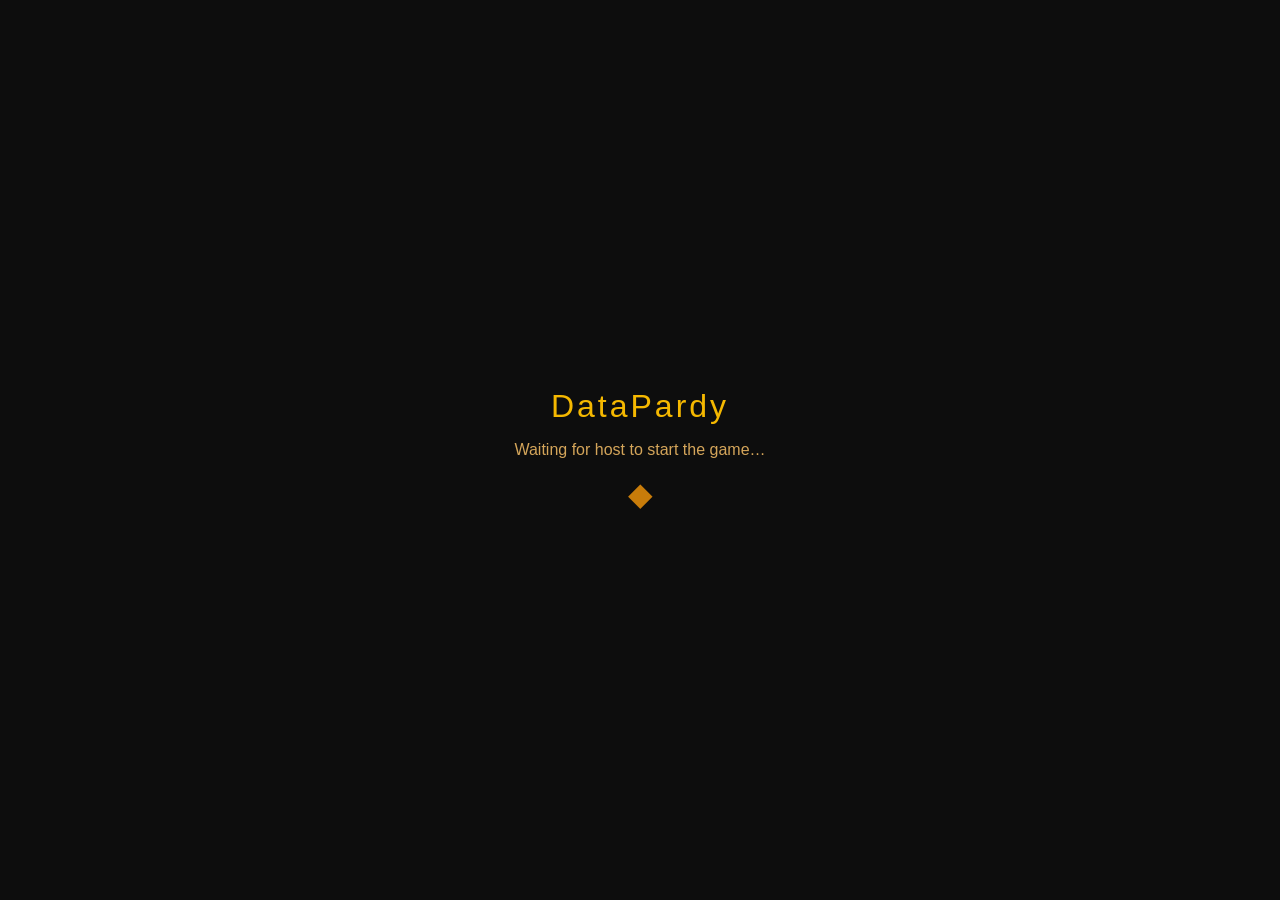
==== audience.html @ d6f22aa3 "Auudience split" ====
<!DOCTYPE html>
<html lang="en">
<head>
  <meta charset="UTF-8">
  <meta name="viewport" content="width=device-width, initial-scale=1.0">
  <title>DataPardy — Audience</title>
  <link rel="stylesheet" href="css/style.css">
  <style>
    body { margin: 0; overflow: hidden; }
    body::before { display: none; } /* hide cheetah spots on audience bg */
  </style>
</head>
<body>
  <div class="audience-root">

    <!-- Waiting for host -->
    <div class="audience-scene active" id="scene-waiting">
      <div class="audience-waiting">
        <div style="font-family:var(--font-main);font-size:2rem;color:var(--gold);letter-spacing:3px">
          DataPardy
        </div>
        <div>Waiting for host to start the game&hellip;</div>
        <div class="dot-pulse">◆</div>
      </div>
    </div>

    <!-- Board -->
    <div class="audience-scene" id="scene-board">
      <div class="audience-board-wrap">
        <div class="audience-board" id="audienceBoard"></div>
      </div>
      <div class="audience-score-strip" id="audienceScoreStrip"></div>
    </div>

    <!-- Daily Double -->
    <div class="audience-scene" id="scene-daily-double">
      <div class="audience-dd-scene">
        <div class="audience-dd-text">Daily Double!</div>
        <div class="audience-dd-sub" id="ddMeta"></div>
      </div>
    </div>

    <!-- Question -->
    <div class="audience-scene" id="scene-question">
      <div class="audience-question-scene">
        <div class="audience-meta" id="qMeta"></div>
        <img id="qImage" class="audience-image hidden" alt="">
        <div class="audience-question-text" id="qText"></div>
      </div>
      <div class="audience-score-strip" id="audienceScoreStripQ"></div>
    </div>

    <!-- Answer -->
    <div class="audience-scene" id="scene-answer">
      <div class="audience-question-scene">
        <div class="audience-meta" id="aMeta"></div>
        <img id="aImage" class="audience-image hidden" alt="">
        <div class="audience-question-text" id="aText"></div>
        <div class="audience-answer-box" id="aAnswer"></div>
      </div>
      <div class="audience-score-strip" id="audienceScoreStripA"></div>
    </div>

    <!-- Final Jeopardy: wager stage -->
    <div class="audience-scene" id="scene-final-wager">
      <div class="audience-final-wager-scene">
        <div class="audience-fj-label">Final Jeopardy</div>
        <div class="audience-fj-category" id="fjWagerCategory"></div>
        <div style="margin-top:24px;color:var(--tan);font-size:0.9rem">Make your wagers now</div>
      </div>
    </div>

    <!-- Final Jeopardy: question -->
    <div class="audience-scene" id="scene-final-question">
      <div class="audience-question-scene">
        <div class="audience-fj-label">Final Jeopardy</div>
        <div class="audience-fj-category" id="fjQCategory" style="font-size:1.4rem;margin-bottom:28px"></div>
        <img id="fjQImage" class="audience-image hidden" alt="">
        <div class="audience-question-text" id="fjQText"></div>
      </div>
    </div>

    <!-- Final Jeopardy: answer + scores -->
    <div class="audience-scene" id="scene-final-answer">
      <div class="audience-question-scene" style="padding-bottom:16px">
        <div class="audience-fj-label">Final Jeopardy</div>
        <div class="audience-fj-category" id="fjACategory" style="font-size:1.2rem;margin-bottom:16px"></div>
        <img id="fjAImage" class="audience-image hidden" alt="">
        <div class="audience-question-text" id="fjAText" style="font-size:clamp(1rem,2.5vw,1.8rem)"></div>
        <div class="audience-answer-box" id="fjAAnswer" style="margin-bottom:0"></div>
        <div class="audience-final-scores" id="fjScores"></div>
      </div>
    </div>

  </div>

  <script src="js/audience.js"></script>
</body>
</html>
---- css/style.css ----
/* ===== RESET & BASE ===== */
*, *::before, *::after {
  box-sizing: border-box;
  margin: 0;
  padding: 0;
}

:root {
  --black: #0d0d0d;
  --charcoal: #1a1a1a;
  --dark-brown: #1c1208;
  --amber: #C87C0A;
  --amber-light: #E8960E;
  --gold: #F5B800;
  --gold-bright: #FFD700;
  --tan: #D4A55A;
  --cream: #F5E6C0;
  --spot-color: rgba(20, 12, 0, 0.55);
  --tile-bg: #1E1200;
  --tile-hover: #2c1c00;
  --tile-border: #4a3000;
  --gray-answered: #1a1a1a;
  --red: #CC3300;
  --green: #4a8c2a;
  --white: #FFFFFF;
  --shadow: 0 4px 20px rgba(0,0,0,0.7);
  --font-main: 'Arial Black', 'Impact', Arial, sans-serif;
  --font-body: Arial, Helvetica, sans-serif;
}

html, body {
  height: 100%;
  font-family: var(--font-body);
  background: var(--black);
  color: var(--cream);
}

/* Cheetah spot background pattern */
body::before {
  content: '';
  position: fixed;
  inset: 0;
  background-image:
    radial-gradient(ellipse 18px 12px at 8% 6%, var(--spot-color) 80%, transparent 100%),
    radial-gradient(ellipse 10px 16px at 18% 14%, var(--spot-color) 80%, transparent 100%),
    radial-gradient(ellipse 14px 10px at 31% 4%, var(--spot-color) 80%, transparent 100%),
    radial-gradient(ellipse 16px 12px at 45% 10%, var(--spot-color) 80%, transparent 100%),
    radial-gradient(ellipse 10px 14px at 57% 3%, var(--spot-color) 80%, transparent 100%),
    radial-gradient(ellipse 18px 10px at 70% 8%, var(--spot-color) 80%, transparent 100%),
    radial-gradient(ellipse 12px 16px at 83% 5%, var(--spot-color) 80%, transparent 100%),
    radial-gradient(ellipse 14px 10px at 93% 13%, var(--spot-color) 80%, transparent 100%),
    radial-gradient(ellipse 10px 14px at 3% 22%, var(--spot-color) 80%, transparent 100%),
    radial-gradient(ellipse 16px 10px at 14% 28%, var(--spot-color) 80%, transparent 100%),
    radial-gradient(ellipse 12px 14px at 26% 20%, var(--spot-color) 80%, transparent 100%),
    radial-gradient(ellipse 10px 12px at 38% 26%, var(--spot-color) 80%, transparent 100%),
    radial-gradient(ellipse 16px 10px at 50% 18%, var(--spot-color) 80%, transparent 100%),
    radial-gradient(ellipse 12px 14px at 63% 24%, var(--spot-color) 80%, transparent 100%),
    radial-gradient(ellipse 14px 10px at 76% 20%, var(--spot-color) 80%, transparent 100%),
    radial-gradient(ellipse 10px 14px at 88% 28%, var(--spot-color) 80%, transparent 100%),
    radial-gradient(ellipse 16px 12px at 5% 38%, var(--spot-color) 80%, transparent 100%),
    radial-gradient(ellipse 10px 16px at 20% 42%, var(--spot-color) 80%, transparent 100%),
    radial-gradient(ellipse 14px 10px at 34% 36%, var(--spot-color) 80%, transparent 100%),
    radial-gradient(ellipse 12px 14px at 48% 40%, var(--spot-color) 80%, transparent 100%),
    radial-gradient(ellipse 16px 10px at 61% 35%, var(--spot-color) 80%, transparent 100%),
    radial-gradient(ellipse 10px 14px at 74% 42%, var(--spot-color) 80%, transparent 100%),
    radial-gradient(ellipse 14px 12px at 87% 37%, var(--spot-color) 80%, transparent 100%),
    radial-gradient(ellipse 12px 10px at 96% 43%, var(--spot-color) 80%, transparent 100%),
    radial-gradient(ellipse 10px 14px at 2% 55%, var(--spot-color) 80%, transparent 100%),
    radial-gradient(ellipse 16px 10px at 15% 58%, var(--spot-color) 80%, transparent 100%),
    radial-gradient(ellipse 12px 16px at 28% 52%, var(--spot-color) 80%, transparent 100%),
    radial-gradient(ellipse 14px 10px at 42% 57%, var(--spot-color) 80%, transparent 100%),
    radial-gradient(ellipse 10px 14px at 55% 50%, var(--spot-color) 80%, transparent 100%),
    radial-gradient(ellipse 16px 12px at 68% 56%, var(--spot-color) 80%, transparent 100%),
    radial-gradient(ellipse 12px 10px at 80% 52%, var(--spot-color) 80%, transparent 100%),
    radial-gradient(ellipse 14px 14px at 92% 58%, var(--spot-color) 80%, transparent 100%),
    radial-gradient(ellipse 10px 12px at 7% 70%, var(--spot-color) 80%, transparent 100%),
    radial-gradient(ellipse 14px 10px at 22% 74%, var(--spot-color) 80%, transparent 100%),
    radial-gradient(ellipse 16px 12px at 36% 68%, var(--spot-color) 80%, transparent 100%),
    radial-gradient(ellipse 10px 14px at 50% 73%, var(--spot-color) 80%, transparent 100%),
    radial-gradient(ellipse 14px 10px at 64% 67%, var(--spot-color) 80%, transparent 100%),
    radial-gradient(ellipse 12px 14px at 77% 72%, var(--spot-color) 80%, transparent 100%),
    radial-gradient(ellipse 16px 10px at 90% 69%, var(--spot-color) 80%, transparent 100%),
    radial-gradient(ellipse 12px 14px at 10% 84%, var(--spot-color) 80%, transparent 100%),
    radial-gradient(ellipse 10px 12px at 24% 88%, var(--spot-color) 80%, transparent 100%),
    radial-gradient(ellipse 14px 10px at 39% 83%, var(--spot-color) 80%, transparent 100%),
    radial-gradient(ellipse 16px 12px at 53% 87%, var(--spot-color) 80%, transparent 100%),
    radial-gradient(ellipse 10px 14px at 66% 82%, var(--spot-color) 80%, transparent 100%),
    radial-gradient(ellipse 14px 10px at 79% 88%, var(--spot-color) 80%, transparent 100%),
    radial-gradient(ellipse 12px 14px at 94% 84%, var(--spot-color) 80%, transparent 100%);
  pointer-events: none;
  z-index: 0;
}

body > * {
  position: relative;
  z-index: 1;
}

/* ===== SHARED HEADER ===== */
.site-header {
  background: linear-gradient(135deg, #0d0d0d 0%, #1c1208 50%, #0d0d0d 100%);
  text-align: center;
  padding: 14px 20px;
  border-bottom: 3px solid var(--gold);
  box-shadow: 0 3px 20px rgba(200, 124, 10, 0.3);
}

.site-header h1 {
  font-family: var(--font-main);
  font-size: 2.4rem;
  color: var(--gold-bright);
  text-shadow: 0 0 20px rgba(255, 215, 0, 0.5), 2px 2px 6px rgba(0,0,0,0.8);
  letter-spacing: 4px;
  text-transform: uppercase;
}

.site-header .subtitle {
  font-size: 0.8rem;
  color: var(--tan);
  margin-top: 2px;
  letter-spacing: 1px;
}

/* ===== BUTTONS ===== */
.btn {
  display: inline-block;
  padding: 12px 28px;
  border: none;
  border-radius: 6px;
  font-family: var(--font-main);
  font-size: 0.95rem;
  cursor: pointer;
  transition: transform 0.1s, box-shadow 0.15s, background 0.15s;
  text-decoration: none;
  text-align: center;
  letter-spacing: 0.5px;
}

.btn:hover {
  transform: translateY(-2px);
  box-shadow: 0 6px 24px rgba(200,124,10,0.4);
}

.btn:active {
  transform: translateY(0);
}

.btn-primary {
  background: linear-gradient(135deg, var(--amber), var(--gold-bright));
  color: #0d0d0d;
  font-weight: bold;
}

.btn-secondary {
  background: rgba(30,18,0,0.8);
  color: var(--gold);
  border: 2px solid var(--amber);
}

.btn-danger {
  background: var(--red);
  color: var(--white);
}

.btn-success {
  background: var(--green);
  color: var(--white);
}

.btn-sm {
  padding: 6px 14px;
  font-size: 0.78rem;
}

/* ===== INDEX PAGE ===== */
.landing {
  display: flex;
  flex-direction: column;
  align-items: center;
  justify-content: center;
  min-height: calc(100vh - 90px);
  gap: 32px;
  padding: 40px 20px;
}

.landing-buttons {
  display: flex;
  gap: 28px;
  flex-wrap: wrap;
  justify-content: center;
}

.landing-btn {
  width: 230px;
  padding: 36px 20px;
  font-size: 1.2rem;
  border-radius: 14px;
  display: flex;
  flex-direction: column;
  align-items: center;
  gap: 14px;
  border: 2px solid var(--amber);
  background: linear-gradient(160deg, #1c1208 0%, #0d0d0d 100%);
  box-shadow: 0 0 30px rgba(200,124,10,0.15);
}

.landing-btn:hover {
  border-color: var(--gold-bright);
  box-shadow: 0 0 40px rgba(255,215,0,0.3);
}

.landing-btn .icon {
  font-size: 2.8rem;
}

.landing-description {
  max-width: 500px;
  text-align: center;
  color: var(--tan);
  line-height: 1.7;
  font-size: 0.95rem;
}

/* ===== SETUP PAGE ===== */
.setup-container {
  max-width: 1100px;
  margin: 0 auto;
  padding: 24px 20px 80px;
}

.setup-section {
  background: rgba(20,12,0,0.7);
  border: 1px solid rgba(200,124,10,0.3);
  border-radius: 10px;
  padding: 20px;
  margin-bottom: 24px;
  backdrop-filter: blur(4px);
}

.setup-section h2 {
  font-family: var(--font-main);
  color: var(--gold);
  font-size: 1rem;
  margin-bottom: 16px;
  text-transform: uppercase;
  letter-spacing: 2px;
  border-bottom: 1px solid rgba(200,124,10,0.3);
  padding-bottom: 8px;
}

.form-row {
  display: flex;
  gap: 12px;
  flex-wrap: wrap;
  margin-bottom: 12px;
  align-items: flex-end;
}

.form-group {
  display: flex;
  flex-direction: column;
  gap: 4px;
  flex: 1;
  min-width: 150px;
}

.form-group label {
  font-size: 0.72rem;
  color: var(--tan);
  text-transform: uppercase;
  letter-spacing: 0.8px;
}

.form-group input[type="text"],
.form-group input[type="number"],
.form-group textarea,
.form-group select {
  background: rgba(10,6,0,0.8);
  border: 1px solid rgba(200,124,10,0.35);
  border-radius: 5px;
  color: var(--cream);
  padding: 8px 10px;
  font-size: 0.9rem;
  font-family: var(--font-body);
  width: 100%;
}

.form-group textarea {
  resize: vertical;
  min-height: 70px;
}

.form-group input:focus,
.form-group textarea:focus,
.form-group select:focus {
  outline: none;
  border-color: var(--gold);
  box-shadow: 0 0 8px rgba(255,215,0,0.2);
}

.player-list {
  display: flex;
  flex-wrap: wrap;
  gap: 10px;
  margin-bottom: 12px;
}

.player-entry {
  display: flex;
  align-items: center;
  gap: 6px;
  background: rgba(20,12,0,0.7);
  border: 1px solid rgba(200,124,10,0.3);
  border-radius: 6px;
  padding: 6px 10px;
}

.player-entry input {
  background: transparent;
  border: none;
  color: var(--cream);
  font-size: 0.9rem;
  width: 120px;
}

.player-entry input:focus {
  outline: none;
}

.player-remove {
  background: none;
  border: none;
  color: #f88;
  cursor: pointer;
  font-size: 1rem;
  padding: 0 2px;
}

/* Category blocks */
.category-block {
  background: rgba(10,6,0,0.6);
  border: 1px solid rgba(200,124,10,0.2);
  border-radius: 8px;
  padding: 16px;
  margin-bottom: 16px;
}

.category-header {
  display: flex;
  align-items: center;
  gap: 10px;
  margin-bottom: 14px;
}

.category-header input[type="text"] {
  flex: 1;
  background: rgba(10,6,0,0.8);
  border: 1px solid rgba(200,124,10,0.4);
  border-radius: 5px;
  color: var(--gold);
  padding: 8px 12px;
  font-size: 1rem;
  font-family: var(--font-main);
}

.category-header input:focus {
  outline: none;
  border-color: var(--gold-bright);
}

.question-row {
  background: rgba(255,255,255,0.03);
  border: 1px solid rgba(200,124,10,0.12);
  border-radius: 6px;
  padding: 12px;
  margin-bottom: 10px;
}

.question-row-header {
  display: flex;
  align-items: center;
  gap: 10px;
  margin-bottom: 10px;
  flex-wrap: wrap;
}

.question-row-header .points-badge {
  background: linear-gradient(135deg, var(--amber), var(--gold-bright));
  color: #0d0d0d;
  font-family: var(--font-main);
  font-size: 0.9rem;
  padding: 4px 10px;
  border-radius: 4px;
  white-space: nowrap;
}

.dd-label {
  display: flex;
  align-items: center;
  gap: 5px;
  font-size: 0.8rem;
  color: var(--amber-light);
  cursor: pointer;
  white-space: nowrap;
}

.dd-label input[type="checkbox"] {
  accent-color: var(--gold);
}

.image-preview {
  width: 80px;
  height: 60px;
  object-fit: cover;
  border-radius: 4px;
  border: 1px solid rgba(200,124,10,0.4);
}

.image-clear {
  background: none;
  border: none;
  color: #f88;
  cursor: pointer;
  font-size: 0.75rem;
}

.setup-actions {
  position: sticky;
  bottom: 0;
  background: linear-gradient(0deg, rgba(13,13,13,0.98) 80%, transparent);
  border-top: 2px solid var(--amber);
  padding: 16px 20px;
  display: flex;
  gap: 12px;
  justify-content: flex-end;
  flex-wrap: wrap;
  z-index: 100;
}

/* ===== GAME PAGE ===== */
.game-layout {
  display: flex;
  height: calc(100vh - 64px);
  overflow: hidden;
}

.board-area {
  flex: 1;
  display: flex;
  flex-direction: column;
  padding: 10px;
  overflow: auto;
}

.jeopardy-board {
  display: grid;
  gap: 5px;
  flex: 1;
}

.board-cell {
  background: var(--tile-bg);
  border: 2px solid var(--tile-border);
  border-radius: 5px;
  display: flex;
  align-items: center;
  justify-content: center;
  text-align: center;
  padding: 8px;
  cursor: pointer;
  transition: background 0.15s, transform 0.1s, box-shadow 0.15s;
  min-height: 80px;
}

.board-cell:hover:not(.answered):not(.category-header-cell) {
  background: var(--tile-hover);
  transform: scale(1.03);
  box-shadow: 0 0 20px rgba(200,124,10,0.35);
  border-color: var(--amber);
}

.board-cell.category-header-cell {
  background: linear-gradient(160deg, #1c1208, #0d0d0d);
  cursor: default;
  font-family: var(--font-main);
  font-size: 0.8rem;
  color: var(--cream);
  text-transform: uppercase;
  letter-spacing: 0.5px;
  min-height: 70px;
  border-color: var(--tile-border);
}

.board-cell.value-cell {
  font-family: var(--font-main);
  font-size: 1.9rem;
  color: var(--gold);
  text-shadow: 0 0 12px rgba(255,215,0,0.4);
}

.board-cell.answered {
  background: var(--gray-answered);
  color: transparent;
  cursor: default;
  border-color: #2a2a2a;
}

/* Score panel */
.score-panel {
  width: 220px;
  min-width: 180px;
  background: linear-gradient(180deg, #0d0d0d 0%, #140c00 100%);
  border-left: 2px solid var(--amber);
  display: flex;
  flex-direction: column;
  padding: 16px 12px;
  gap: 12px;
  overflow-y: auto;
}

.score-panel h2 {
  font-family: var(--font-main);
  color: var(--gold);
  font-size: 0.85rem;
  text-transform: uppercase;
  letter-spacing: 2px;
  border-bottom: 1px solid rgba(200,124,10,0.35);
  padding-bottom: 8px;
}

.player-score-card {
  background: rgba(20,12,0,0.6);
  border: 1px solid rgba(200,124,10,0.2);
  border-radius: 8px;
  padding: 10px 12px;
}

.player-score-name {
  font-size: 0.8rem;
  color: var(--tan);
  margin-bottom: 4px;
  white-space: nowrap;
  overflow: hidden;
  text-overflow: ellipsis;
}

.player-score-value {
  font-family: var(--font-main);
  font-size: 1.5rem;
  color: var(--gold-bright);
}

.player-score-value.negative {
  color: var(--red);
}

.final-jeopardy-btn-wrap {
  margin-top: auto;
}

/* ===== MODAL ===== */
.modal-overlay {
  position: fixed;
  inset: 0;
  background: rgba(0,0,0,0.92);
  display: flex;
  align-items: center;
  justify-content: center;
  z-index: 1000;
  padding: 20px;
  animation: fadeIn 0.2s ease;
}

@keyframes fadeIn {
  from { opacity: 0; }
  to { opacity: 1; }
}

.modal {
  background: linear-gradient(160deg, #1c1208 0%, #0d0d0d 100%);
  border: 2px solid var(--amber);
  border-radius: 12px;
  max-width: 860px;
  width: 100%;
  max-height: 90vh;
  overflow-y: auto;
  padding: 28px;
  box-shadow: 0 0 60px rgba(200,124,10,0.3), 0 0 120px rgba(200,124,10,0.1);
  animation: slideUp 0.2s ease;
}

@keyframes slideUp {
  from { transform: translateY(30px); opacity: 0; }
  to { transform: translateY(0); opacity: 1; }
}

.modal-points {
  font-family: var(--font-main);
  font-size: 1.8rem;
  color: var(--gold-bright);
  margin-bottom: 8px;
  text-shadow: 0 0 16px rgba(255,215,0,0.4);
}

.modal-category {
  font-size: 0.8rem;
  color: var(--tan);
  text-transform: uppercase;
  letter-spacing: 2px;
  margin-bottom: 22px;
}

.modal-question {
  font-size: 1.4rem;
  line-height: 1.6;
  text-align: center;
  min-height: 60px;
  margin-bottom: 20px;
  color: var(--cream);
}

.modal-image {
  display: block;
  max-width: 100%;
  max-height: 340px;
  margin: 0 auto 20px;
  border-radius: 8px;
  border: 2px solid rgba(200,124,10,0.4);
  object-fit: contain;
}

.modal-answer {
  background: rgba(10,6,0,0.7);
  border: 2px solid var(--gold);
  border-radius: 8px;
  padding: 16px 20px;
  font-size: 1.2rem;
  text-align: center;
  margin-bottom: 20px;
  display: none;
  color: var(--cream);
}

.modal-answer.visible {
  display: block;
  animation: fadeIn 0.3s ease;
}

.modal-answer .answer-label {
  font-size: 0.72rem;
  color: var(--tan);
  text-transform: uppercase;
  letter-spacing: 1px;
  margin-bottom: 6px;
}

/* Score adjustment in modal */
.score-buttons {
  display: flex;
  flex-wrap: wrap;
  gap: 10px;
  margin-bottom: 16px;
}

.score-btn-group {
  display: flex;
  flex-direction: column;
  align-items: center;
  gap: 4px;
}

.score-btn-name {
  font-size: 0.72rem;
  color: var(--tan);
  text-align: center;
  max-width: 90px;
  overflow: hidden;
  text-overflow: ellipsis;
  white-space: nowrap;
}

.score-btn-pair {
  display: flex;
  gap: 4px;
}

.modal-footer {
  display: flex;
  gap: 10px;
  justify-content: flex-end;
  flex-wrap: wrap;
  border-top: 1px solid rgba(200,124,10,0.25);
  padding-top: 16px;
}

/* Daily Double wager */
.daily-double-banner {
  font-family: var(--font-main);
  font-size: 2.8rem;
  color: var(--gold-bright);
  text-align: center;
  text-shadow: 0 0 30px rgba(255,215,0,0.7), 0 0 60px rgba(255,215,0,0.3);
  margin-bottom: 20px;
  letter-spacing: 4px;
  animation: pulse 1.5s ease-in-out infinite;
}

@keyframes pulse {
  0%, 100% { text-shadow: 0 0 20px rgba(255,215,0,0.5), 0 0 40px rgba(255,215,0,0.2); }
  50% { text-shadow: 0 0 40px rgba(255,215,0,0.9), 0 0 80px rgba(255,215,0,0.4); }
}

.wager-form {
  display: flex;
  flex-direction: column;
  gap: 16px;
  align-items: center;
  padding: 10px 0;
}

.wager-player-select {
  display: flex;
  flex-direction: column;
  gap: 8px;
  width: 100%;
  max-width: 400px;
}

.wager-form label {
  color: var(--tan);
  font-size: 0.85rem;
}

.wager-form input[type="number"],
.wager-form select {
  background: rgba(10,6,0,0.8);
  border: 2px solid var(--amber);
  border-radius: 6px;
  color: var(--cream);
  padding: 10px 14px;
  font-size: 1.1rem;
  font-family: var(--font-main);
  width: 100%;
}

/* ===== FINAL JEOPARDY ===== */
.final-container {
  max-width: 900px;
  margin: 0 auto;
  padding: 30px 20px;
}

.final-stage {
  display: none;
}

.final-stage.active {
  display: block;
}

.final-category-banner {
  font-family: var(--font-main);
  font-size: 2.2rem;
  color: var(--gold-bright);
  text-align: center;
  margin: 24px 0;
  text-shadow: 0 0 20px rgba(255,215,0,0.5);
  letter-spacing: 2px;
}

.wager-grid {
  display: grid;
  grid-template-columns: repeat(auto-fill, minmax(200px, 1fr));
  gap: 16px;
  margin-bottom: 28px;
}

.wager-card {
  background: rgba(20,12,0,0.6);
  border: 1px solid rgba(200,124,10,0.3);
  border-radius: 10px;
  padding: 16px;
  display: flex;
  flex-direction: column;
  gap: 8px;
}

.wager-card .player-name {
  font-family: var(--font-main);
  color: var(--gold);
  font-size: 1rem;
}

.wager-card .current-score {
  font-size: 0.8rem;
  color: var(--tan);
}

.wager-card input[type="number"] {
  background: rgba(10,6,0,0.8);
  border: 1px solid rgba(200,124,10,0.4);
  border-radius: 5px;
  color: var(--cream);
  padding: 8px 10px;
  font-size: 1rem;
  font-family: var(--font-main);
  width: 100%;
}

.final-question-box {
  background: rgba(20,12,0,0.6);
  border: 2px solid var(--amber);
  border-radius: 10px;
  padding: 24px;
  font-size: 1.3rem;
  line-height: 1.6;
  text-align: center;
  margin-bottom: 20px;
  color: var(--cream);
}

.final-answer-box {
  background: rgba(10,30,0,0.6);
  border: 2px solid var(--green);
  border-radius: 10px;
  padding: 20px;
  font-size: 1.2rem;
  text-align: center;
  margin-bottom: 20px;
  color: var(--cream);
}

.final-score-row {
  display: flex;
  align-items: center;
  gap: 12px;
  background: rgba(20,12,0,0.5);
  border: 1px solid rgba(200,124,10,0.2);
  border-radius: 8px;
  padding: 12px 16px;
  margin-bottom: 10px;
}

.final-score-row .player-name-final {
  font-family: var(--font-main);
  color: var(--gold);
  flex: 1;
}

.final-score-row .score-display {
  font-family: var(--font-main);
  font-size: 1.4rem;
  min-width: 90px;
  text-align: right;
}

.final-score-row .score-display.negative {
  color: var(--red);
}

.final-adjust-btns {
  display: flex;
  gap: 6px;
}

.stage-actions {
  display: flex;
  gap: 12px;
  justify-content: center;
  flex-wrap: wrap;
  margin-top: 24px;
}

/* ===== UTILITY ===== */
.hidden {
  display: none !important;
}

.text-center {
  text-align: center;
}

.text-gold {
  color: var(--gold);
}

.mt-8 { margin-top: 8px; }
.mt-16 { margin-top: 16px; }
.mt-24 { margin-top: 24px; }

/* Scrollbar */
::-webkit-scrollbar { width: 6px; }
::-webkit-scrollbar-track { background: rgba(0,0,0,0.3); }
::-webkit-scrollbar-thumb { background: rgba(200,124,10,0.5); border-radius: 3px; }

/* ===== AUDIENCE VIEW ===== */
.audience-root {
  display: flex;
  flex-direction: column;
  height: 100vh;
  overflow: hidden;
  background: var(--black);
}

/* Scene containers — only .active is shown */
.audience-scene {
  display: none;
  flex: 1;
  flex-direction: column;
  overflow: hidden;
}

.audience-scene.active {
  display: flex;
}

/* Board scene */
.audience-board-wrap {
  flex: 1;
  display: flex;
  flex-direction: column;
  padding: 8px 8px 0;
  overflow: hidden;
}

.audience-board {
  display: grid;
  gap: 5px;
  flex: 1;
}

.audience-board .board-cell.value-cell {
  font-size: 2.2rem;
  min-height: 0;
}

.audience-board .board-cell.category-header-cell {
  font-size: 0.85rem;
  min-height: 0;
}

/* Score strip at bottom of board scene */
.audience-score-strip {
  display: flex;
  justify-content: center;
  gap: 0;
  background: linear-gradient(90deg, #0d0d0d, #1c1208, #0d0d0d);
  border-top: 2px solid var(--amber);
  padding: 6px 10px;
  flex-shrink: 0;
}

.audience-score-item {
  display: flex;
  flex-direction: column;
  align-items: center;
  padding: 4px 18px;
  border-right: 1px solid rgba(200,124,10,0.25);
}

.audience-score-item:last-child {
  border-right: none;
}

.audience-score-name {
  font-size: 0.7rem;
  color: var(--tan);
  text-transform: uppercase;
  letter-spacing: 1px;
  white-space: nowrap;
}

.audience-score-val {
  font-family: var(--font-main);
  font-size: 1.4rem;
  color: var(--gold-bright);
}

.audience-score-val.negative {
  color: var(--red);
}

/* Question / Answer scene */
.audience-question-scene {
  flex: 1;
  display: flex;
  flex-direction: column;
  align-items: center;
  justify-content: center;
  padding: 40px;
  text-align: center;
  overflow: auto;
}

.audience-meta {
  font-size: 0.8rem;
  color: var(--tan);
  text-transform: uppercase;
  letter-spacing: 3px;
  margin-bottom: 12px;
}

.audience-question-text {
  font-size: clamp(1.6rem, 4vw, 3rem);
  line-height: 1.4;
  color: var(--cream);
  margin-bottom: 28px;
  max-width: 900px;
}

.audience-image {
  max-width: 70%;
  max-height: 38vh;
  object-fit: contain;
  border-radius: 10px;
  border: 2px solid rgba(200,124,10,0.4);
  margin-bottom: 28px;
}

.audience-answer-box {
  background: rgba(10,6,0,0.8);
  border: 3px solid var(--gold-bright);
  border-radius: 12px;
  padding: 20px 40px;
  font-size: clamp(1.2rem, 3vw, 2rem);
  color: var(--gold-bright);
  max-width: 800px;
  width: 100%;
  animation: slideUp 0.3s ease;
}

/* Daily Double scene */
.audience-dd-scene {
  flex: 1;
  display: flex;
  flex-direction: column;
  align-items: center;
  justify-content: center;
  text-align: center;
}

.audience-dd-text {
  font-family: var(--font-main);
  font-size: clamp(3rem, 10vw, 7rem);
  color: var(--gold-bright);
  letter-spacing: 6px;
  text-transform: uppercase;
  animation: pulse 1.2s ease-in-out infinite;
  text-shadow: 0 0 40px rgba(255,215,0,0.8), 0 0 80px rgba(255,215,0,0.4);
}

.audience-dd-sub {
  font-family: var(--font-main);
  font-size: 1.4rem;
  color: var(--tan);
  margin-top: 16px;
  letter-spacing: 2px;
}

/* Final Jeopardy wager scene */
.audience-final-wager-scene {
  flex: 1;
  display: flex;
  flex-direction: column;
  align-items: center;
  justify-content: center;
  text-align: center;
}

.audience-fj-label {
  font-family: var(--font-main);
  font-size: 1rem;
  color: var(--tan);
  text-transform: uppercase;
  letter-spacing: 4px;
  margin-bottom: 16px;
}

.audience-fj-category {
  font-family: var(--font-main);
  font-size: clamp(2rem, 6vw, 4.5rem);
  color: var(--gold-bright);
  text-shadow: 0 0 30px rgba(255,215,0,0.5);
  letter-spacing: 3px;
  max-width: 900px;
}

/* Final answer scene player scores */
.audience-final-scores {
  display: flex;
  flex-wrap: wrap;
  justify-content: center;
  gap: 16px;
  margin-top: 24px;
  padding: 0 20px;
}

.audience-final-score-card {
  background: rgba(20,12,0,0.7);
  border: 2px solid rgba(200,124,10,0.4);
  border-radius: 12px;
  padding: 14px 24px;
  text-align: center;
  min-width: 150px;
}

.audience-final-score-card .player-name {
  font-size: 0.8rem;
  color: var(--tan);
  text-transform: uppercase;
  letter-spacing: 1px;
  margin-bottom: 6px;
}

.audience-final-score-card .player-score {
  font-family: var(--font-main);
  font-size: 1.8rem;
  color: var(--gold-bright);
}

.audience-final-score-card .player-score.negative {
  color: var(--red);
}

.audience-waiting {
  flex: 1;
  display: flex;
  align-items: center;
  justify-content: center;
  flex-direction: column;
  gap: 16px;
  color: var(--tan);
  font-size: 1rem;
  text-align: center;
}

.audience-waiting .dot-pulse {
  font-size: 2rem;
  color: var(--amber);
  animation: pulse 1.5s ease-in-out infinite;
}
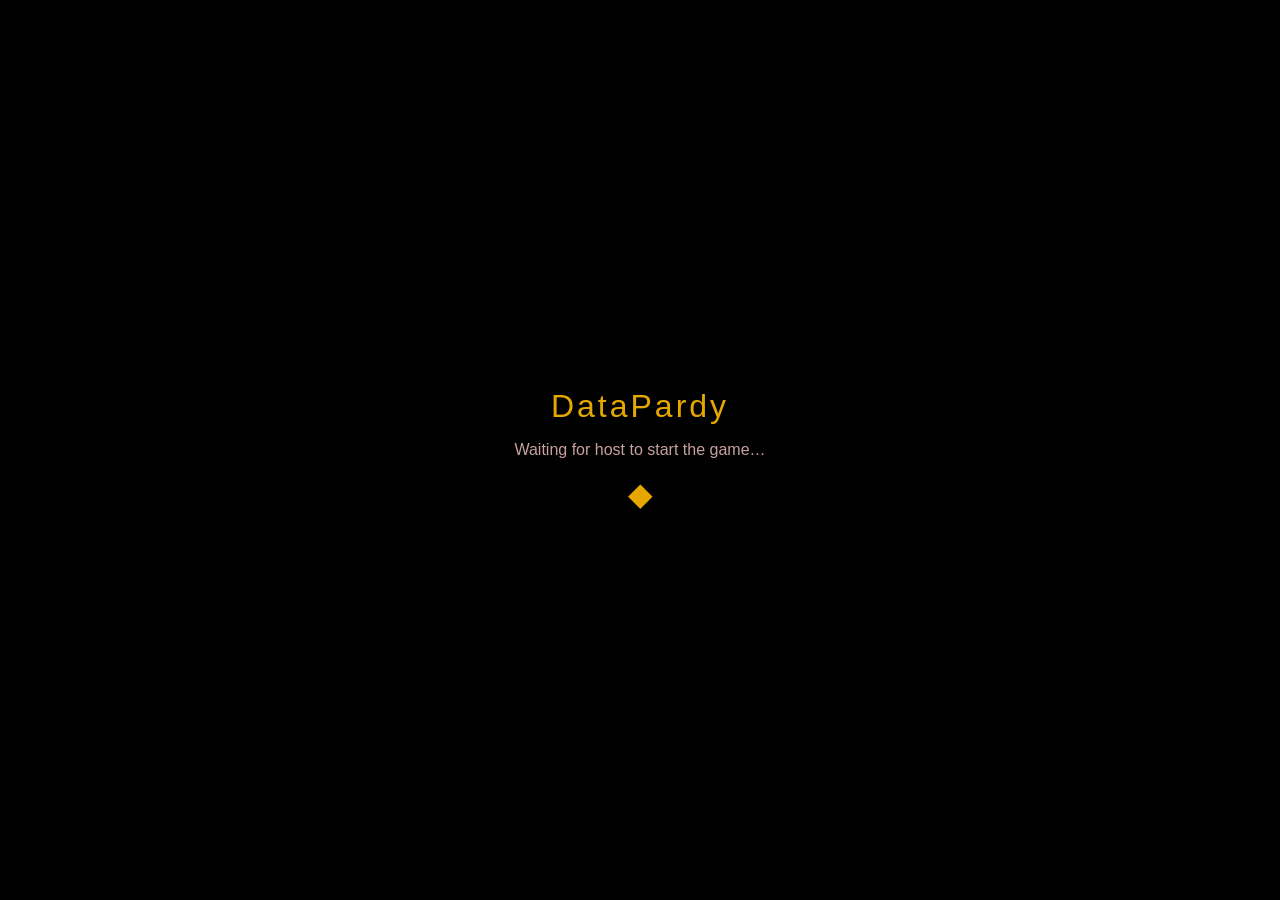
==== commit 1514c126: "added categories" ====
--- a/audience.html
+++ b/audience.html
@@ -28,6 +28,7 @@
     <div class="audience-scene" id="scene-board">
       <div class="audience-board-wrap">
         <div class="audience-board" id="audienceBoard"></div>
+        <div class="audience-page-nav hidden" id="audiencePageNav"></div>
       </div>
       <div class="audience-score-strip" id="audienceScoreStrip"></div>
     </div>
@@ -92,6 +93,15 @@
       </div>
     </div>
 
+    <!-- Rules -->
+    <div class="audience-scene" id="scene-rules">
+      <div class="audience-rules-scene">
+        <div class="audience-fj-label" id="rulesGameTitle"></div>
+        <div class="audience-rules-header">House Rules</div>
+        <div class="audience-rules-body" id="rulesBody"></div>
+      </div>
+    </div>
+
   </div>
 
   <script src="js/audience.js"></script>
--- a/css/style.css
+++ b/css/style.css
@@ -6,24 +6,24 @@
 }
 
 :root {
-  --black: #0d0d0d;
-  --charcoal: #1a1a1a;
-  --dark-brown: #1c1208;
-  --amber: #C87C0A;
-  --amber-light: #E8960E;
-  --gold: #F5B800;
-  --gold-bright: #FFD700;
-  --tan: #D4A55A;
-  --cream: #F5E6C0;
-  --spot-color: rgba(20, 12, 0, 0.55);
-  --tile-bg: #1E1200;
-  --tile-hover: #2c1c00;
-  --tile-border: #4a3000;
-  --gray-answered: #1a1a1a;
-  --red: #CC3300;
-  --green: #4a8c2a;
+  --black: #000000;
+  --charcoal: #0a0000;
+  --dark-brown: #1a0000;
+  --amber: #e6a800;
+  --amber-light: #f0b800;
+  --gold: #e6a800;
+  --gold-bright: #e6a800;
+  --tan: #c8a0a0;
+  --cream: #f0e8e8;
+  --spot-color: rgba(146, 0, 0, 0.18);
+  --tile-hover: #FFC603;
+  --tile-bg: #e6a800;
+  --tile-border: #920000;
+  --gray-answered: #0a0a0a;
+  --red: #920000;
+  --green: #2a8a3a;
   --white: #FFFFFF;
-  --shadow: 0 4px 20px rgba(0,0,0,0.7);
+  --shadow: 0 4px 20px rgba(0,0,0,0.9);
   --font-main: 'Arial Black', 'Impact', Arial, sans-serif;
   --font-body: Arial, Helvetica, sans-serif;
 }
@@ -98,11 +98,11 @@
 
 /* ===== SHARED HEADER ===== */
 .site-header {
-  background: linear-gradient(135deg, #0d0d0d 0%, #1c1208 50%, #0d0d0d 100%);
+  background: linear-gradient(135deg, #000000 0%, #1a0000 50%, #000000 100%);
   text-align: center;
   padding: 14px 20px;
   border-bottom: 3px solid var(--gold);
-  box-shadow: 0 3px 20px rgba(200, 124, 10, 0.3);
+  box-shadow: 0 3px 20px rgba(255, 198, 3, 0.3);
 }
 
 .site-header h1 {
@@ -138,7 +138,7 @@
 
 .btn:hover {
   transform: translateY(-2px);
-  box-shadow: 0 6px 24px rgba(200,124,10,0.4);
+  box-shadow: 0 6px 24px rgba(230,168,0,0.4);
 }
 
 .btn:active {
@@ -146,13 +146,13 @@
 }
 
 .btn-primary {
-  background: linear-gradient(135deg, var(--amber), var(--gold-bright));
-  color: #0d0d0d;
+  background: linear-gradient(135deg, var(--dark-brown), var(--amber));
+  color: #000000;
   font-weight: bold;
 }
 
 .btn-secondary {
-  background: rgba(30,18,0,0.8);
+  background: rgba(26,0,0,0.8);
   color: var(--gold);
   border: 2px solid var(--amber);
 }
@@ -200,13 +200,13 @@
   align-items: center;
   gap: 14px;
   border: 2px solid var(--amber);
-  background: linear-gradient(160deg, #1c1208 0%, #0d0d0d 100%);
-  box-shadow: 0 0 30px rgba(200,124,10,0.15);
+  background: linear-gradient(160deg, #1a0000 0%, #000000 100%);
+  box-shadow: 0 0 30px rgba(230,168,0,0.15);
 }
 
 .landing-btn:hover {
   border-color: var(--gold-bright);
-  box-shadow: 0 0 40px rgba(255,215,0,0.3);
+  box-shadow: 0 0 40px rgba(230,168,0,0.3);
 }
 
 .landing-btn .icon {
@@ -229,8 +229,8 @@
 }
 
 .setup-section {
-  background: rgba(20,12,0,0.7);
-  border: 1px solid rgba(200,124,10,0.3);
+  background: rgba(26,0,0,0.7);
+  border: 1px solid rgba(230,168,0,0.3);
   border-radius: 10px;
   padding: 20px;
   margin-bottom: 24px;
@@ -244,7 +244,7 @@
   margin-bottom: 16px;
   text-transform: uppercase;
   letter-spacing: 2px;
-  border-bottom: 1px solid rgba(200,124,10,0.3);
+  border-bottom: 1px solid rgba(230,168,0,0.3);
   padding-bottom: 8px;
 }
 
@@ -275,8 +275,8 @@
 .form-group input[type="number"],
 .form-group textarea,
 .form-group select {
-  background: rgba(10,6,0,0.8);
-  border: 1px solid rgba(200,124,10,0.35);
+  background: rgba(0,0,0,0.8);
+  border: 1px solid rgba(230,168,0,0.35);
   border-radius: 5px;
   color: var(--cream);
   padding: 8px 10px;
@@ -295,7 +295,7 @@
 .form-group select:focus {
   outline: none;
   border-color: var(--gold);
-  box-shadow: 0 0 8px rgba(255,215,0,0.2);
+  box-shadow: 0 0 8px rgba(230,168,0,0.2);
 }
 
 .player-list {
@@ -309,8 +309,8 @@
   display: flex;
   align-items: center;
   gap: 6px;
-  background: rgba(20,12,0,0.7);
-  border: 1px solid rgba(200,124,10,0.3);
+  background: rgba(26,0,0,0.7);
+  border: 1px solid rgba(230,168,0,0.3);
   border-radius: 6px;
   padding: 6px 10px;
 }
@@ -338,8 +338,8 @@
 
 /* Category blocks */
 .category-block {
-  background: rgba(10,6,0,0.6);
-  border: 1px solid rgba(200,124,10,0.2);
+  background: rgba(0,0,0,0.6);
+  border: 1px solid rgba(230,168,0,0.2);
   border-radius: 8px;
   padding: 16px;
   margin-bottom: 16px;
@@ -354,8 +354,8 @@
 
 .category-header input[type="text"] {
   flex: 1;
-  background: rgba(10,6,0,0.8);
-  border: 1px solid rgba(200,124,10,0.4);
+  background: rgba(0,0,0,0.8);
+  border: 1px solid rgba(230,168,0,0.4);
   border-radius: 5px;
   color: var(--gold);
   padding: 8px 12px;
@@ -370,7 +370,7 @@
 
 .question-row {
   background: rgba(255,255,255,0.03);
-  border: 1px solid rgba(200,124,10,0.12);
+  border: 1px solid rgba(230,168,0,0.12);
   border-radius: 6px;
   padding: 12px;
   margin-bottom: 10px;
@@ -385,8 +385,8 @@
 }
 
 .question-row-header .points-badge {
-  background: linear-gradient(135deg, var(--amber), var(--gold-bright));
-  color: #0d0d0d;
+  background: linear-gradient(135deg, var(--dark-brown), var(--amber));
+  color: #000000;
   font-family: var(--font-main);
   font-size: 0.9rem;
   padding: 4px 10px;
@@ -413,7 +413,7 @@
   height: 60px;
   object-fit: cover;
   border-radius: 4px;
-  border: 1px solid rgba(200,124,10,0.4);
+  border: 1px solid rgba(230,168,0,0.4);
 }
 
 .image-clear {
@@ -427,7 +427,7 @@
 .setup-actions {
   position: sticky;
   bottom: 0;
-  background: linear-gradient(0deg, rgba(13,13,13,0.98) 80%, transparent);
+  background: linear-gradient(0deg, rgba(0,0,0,0.98) 80%, transparent);
   border-top: 2px solid var(--amber);
   padding: 16px 20px;
   display: flex;
@@ -475,27 +475,28 @@
 .board-cell:hover:not(.answered):not(.category-header-cell) {
   background: var(--tile-hover);
   transform: scale(1.03);
-  box-shadow: 0 0 20px rgba(200,124,10,0.35);
-  border-color: var(--amber);
+  box-shadow: 0 0 20px rgba(146,0,0,0.5);
+  border-color: var(--red);
 }
 
 .board-cell.category-header-cell {
-  background: linear-gradient(160deg, #1c1208, #0d0d0d);
+  background: linear-gradient(160deg, #b40000, #920000);
   cursor: default;
   font-family: var(--font-main);
-  font-size: 0.8rem;
-  color: var(--cream);
+  font-size: clamp(0.9rem, 1.4vw, 1.4rem);
+  color: var(--gold);
   text-transform: uppercase;
   letter-spacing: 0.5px;
   min-height: 70px;
   border-color: var(--tile-border);
+  text-shadow: 0 1px 4px rgba(0,0,0,0.6);
 }
 
 .board-cell.value-cell {
   font-family: var(--font-main);
   font-size: 1.9rem;
-  color: var(--gold);
-  text-shadow: 0 0 12px rgba(255,215,0,0.4);
+  color: var(--red);
+  text-shadow: 0 0 10px rgba(146,0,0,0.5);
 }
 
 .board-cell.answered {
@@ -505,11 +506,60 @@
   border-color: #2a2a2a;
 }
 
+.board-cell.in-progress {
+  background: rgba(146, 0, 0, 0.15);
+  border-color: var(--red);
+  border-width: 2px;
+  color: var(--red);
+  flex-direction: column;
+  gap: 3px;
+}
+
+.board-cell.in-progress:hover {
+  background: rgba(146, 0, 0, 0.25);
+  box-shadow: 0 0 20px rgba(146,0,0,0.4);
+  transform: scale(1.03);
+}
+
+.in-progress-icon {
+  font-size: 1rem;
+  font-family: var(--font-body);
+  opacity: 0.75;
+  line-height: 1;
+}
+
+/* Board page navigation */
+.board-page-nav {
+  display: flex;
+  align-items: center;
+  justify-content: center;
+  gap: 16px;
+  padding: 8px 0 4px;
+}
+
+.board-page-nav .page-indicator {
+  color: var(--gold);
+  font-family: var(--font-main);
+  font-size: 1rem;
+  letter-spacing: 1px;
+  min-width: 60px;
+  text-align: center;
+}
+
+.audience-page-nav {
+  text-align: center;
+  color: var(--gold);
+  font-family: var(--font-main);
+  font-size: 0.9rem;
+  letter-spacing: 1px;
+  padding: 6px 0 2px;
+}
+
 /* Score panel */
 .score-panel {
   width: 220px;
   min-width: 180px;
-  background: linear-gradient(180deg, #0d0d0d 0%, #140c00 100%);
+  background: linear-gradient(180deg, #000000 0%, #1a0000 100%);
   border-left: 2px solid var(--amber);
   display: flex;
   flex-direction: column;
@@ -524,15 +574,42 @@
   font-size: 0.85rem;
   text-transform: uppercase;
   letter-spacing: 2px;
-  border-bottom: 1px solid rgba(200,124,10,0.35);
+  border-bottom: 1px solid rgba(230,168,0,0.35);
   padding-bottom: 8px;
 }
 
 .player-score-card {
-  background: rgba(20,12,0,0.6);
-  border: 1px solid rgba(200,124,10,0.2);
+  background: rgba(26,0,0,0.6);
+  border: 1px solid rgba(230,168,0,0.2);
   border-radius: 8px;
   padding: 10px 12px;
+}
+
+.player-score-card.host-card {
+  background: rgba(26,0,0,0.8);
+  border-color: var(--amber);
+  border-width: 2px;
+}
+
+.player-score-card.host-card .player-score-name::before {
+  content: '🎙 ';
+}
+
+/* Host scoring toggle in setup */
+.host-toggle-label {
+  display: flex;
+  align-items: center;
+  gap: 8px;
+  font-size: 0.85rem;
+  color: var(--tan);
+  cursor: pointer;
+}
+
+.host-toggle-label input[type="checkbox"] {
+  accent-color: var(--gold);
+  width: 14px;
+  height: 14px;
+  cursor: pointer;
 }
 
 .player-score-name {
@@ -577,7 +654,7 @@
 }
 
 .modal {
-  background: linear-gradient(160deg, #1c1208 0%, #0d0d0d 100%);
+  background: linear-gradient(160deg, #1a0000 0%, #000000 100%);
   border: 2px solid var(--amber);
   border-radius: 12px;
   max-width: 860px;
@@ -585,7 +662,7 @@
   max-height: 90vh;
   overflow-y: auto;
   padding: 28px;
-  box-shadow: 0 0 60px rgba(200,124,10,0.3), 0 0 120px rgba(200,124,10,0.1);
+  box-shadow: 0 0 60px rgba(230,168,0,0.3), 0 0 120px rgba(230,168,0,0.1);
   animation: slideUp 0.2s ease;
 }
 
@@ -599,7 +676,7 @@
   font-size: 1.8rem;
   color: var(--gold-bright);
   margin-bottom: 8px;
-  text-shadow: 0 0 16px rgba(255,215,0,0.4);
+  text-shadow: 0 0 16px rgba(230,168,0,0.4);
 }
 
 .modal-category {
@@ -625,12 +702,12 @@
   max-height: 340px;
   margin: 0 auto 20px;
   border-radius: 8px;
-  border: 2px solid rgba(200,124,10,0.4);
+  border: 2px solid rgba(230,168,0,0.4);
   object-fit: contain;
 }
 
 .modal-answer {
-  background: rgba(10,6,0,0.7);
+  background: rgba(0,0,0,0.7);
   border: 2px solid var(--gold);
   border-radius: 8px;
   padding: 16px 20px;
@@ -641,9 +718,17 @@
   color: var(--cream);
 }
 
+.modal-answer.host-preview {
+  display: block;
+  border-color: var(--amber);
+  opacity: 0.65;
+}
+
 .modal-answer.visible {
   display: block;
   animation: fadeIn 0.3s ease;
+  border-color: var(--gold-bright);
+  opacity: 1;
 }
 
 .modal-answer .answer-label {
@@ -652,6 +737,19 @@
   text-transform: uppercase;
   letter-spacing: 1px;
   margin-bottom: 6px;
+  display: flex;
+  align-items: center;
+  gap: 8px;
+}
+
+.host-only-badge {
+  background: var(--amber);
+  color: #000000;
+  font-size: 0.58rem;
+  font-weight: bold;
+  padding: 2px 7px;
+  border-radius: 3px;
+  letter-spacing: 1px;
 }
 
 /* Score adjustment in modal */
@@ -689,7 +787,7 @@
   gap: 10px;
   justify-content: flex-end;
   flex-wrap: wrap;
-  border-top: 1px solid rgba(200,124,10,0.25);
+  border-top: 1px solid rgba(230,168,0,0.25);
   padding-top: 16px;
 }
 
@@ -699,15 +797,15 @@
   font-size: 2.8rem;
   color: var(--gold-bright);
   text-align: center;
-  text-shadow: 0 0 30px rgba(255,215,0,0.7), 0 0 60px rgba(255,215,0,0.3);
+  text-shadow: 0 0 30px rgba(230,168,0,0.7), 0 0 60px rgba(230,168,0,0.3);
   margin-bottom: 20px;
   letter-spacing: 4px;
   animation: pulse 1.5s ease-in-out infinite;
 }
 
 @keyframes pulse {
-  0%, 100% { text-shadow: 0 0 20px rgba(255,215,0,0.5), 0 0 40px rgba(255,215,0,0.2); }
-  50% { text-shadow: 0 0 40px rgba(255,215,0,0.9), 0 0 80px rgba(255,215,0,0.4); }
+  0%, 100% { text-shadow: 0 0 20px rgba(230,168,0,0.5), 0 0 40px rgba(230,168,0,0.2); }
+  50% { text-shadow: 0 0 40px rgba(230,168,0,0.9), 0 0 80px rgba(230,168,0,0.4); }
 }
 
 .wager-form {
@@ -733,7 +831,7 @@
 
 .wager-form input[type="number"],
 .wager-form select {
-  background: rgba(10,6,0,0.8);
+  background: rgba(0,0,0,0.8);
   border: 2px solid var(--amber);
   border-radius: 6px;
   color: var(--cream);
@@ -764,7 +862,7 @@
   color: var(--gold-bright);
   text-align: center;
   margin: 24px 0;
-  text-shadow: 0 0 20px rgba(255,215,0,0.5);
+  text-shadow: 0 0 20px rgba(230,168,0,0.5);
   letter-spacing: 2px;
 }
 
@@ -776,8 +874,8 @@
 }
 
 .wager-card {
-  background: rgba(20,12,0,0.6);
-  border: 1px solid rgba(200,124,10,0.3);
+  background: rgba(26,0,0,0.6);
+  border: 1px solid rgba(230,168,0,0.3);
   border-radius: 10px;
   padding: 16px;
   display: flex;
@@ -797,8 +895,8 @@
 }
 
 .wager-card input[type="number"] {
-  background: rgba(10,6,0,0.8);
-  border: 1px solid rgba(200,124,10,0.4);
+  background: rgba(0,0,0,0.8);
+  border: 1px solid rgba(230,168,0,0.4);
   border-radius: 5px;
   color: var(--cream);
   padding: 8px 10px;
@@ -808,7 +906,7 @@
 }
 
 .final-question-box {
-  background: rgba(20,12,0,0.6);
+  background: rgba(26,0,0,0.6);
   border: 2px solid var(--amber);
   border-radius: 10px;
   padding: 24px;
@@ -820,7 +918,7 @@
 }
 
 .final-answer-box {
-  background: rgba(10,30,0,0.6);
+  background: rgba(0,0,0,0.6);
   border: 2px solid var(--green);
   border-radius: 10px;
   padding: 20px;
@@ -834,8 +932,8 @@
   display: flex;
   align-items: center;
   gap: 12px;
-  background: rgba(20,12,0,0.5);
-  border: 1px solid rgba(200,124,10,0.2);
+  background: rgba(26,0,0,0.5);
+  border: 1px solid rgba(230,168,0,0.2);
   border-radius: 8px;
   padding: 12px 16px;
   margin-bottom: 10px;
@@ -891,7 +989,7 @@
 /* Scrollbar */
 ::-webkit-scrollbar { width: 6px; }
 ::-webkit-scrollbar-track { background: rgba(0,0,0,0.3); }
-::-webkit-scrollbar-thumb { background: rgba(200,124,10,0.5); border-radius: 3px; }
+::-webkit-scrollbar-thumb { background: rgba(230,168,0,0.5); border-radius: 3px; }
 
 /* ===== AUDIENCE VIEW ===== */
 .audience-root {
@@ -944,7 +1042,7 @@
   display: flex;
   justify-content: center;
   gap: 0;
-  background: linear-gradient(90deg, #0d0d0d, #1c1208, #0d0d0d);
+  background: linear-gradient(90deg, #000000, #1a0000, #000000);
   border-top: 2px solid var(--amber);
   padding: 6px 10px;
   flex-shrink: 0;
@@ -955,7 +1053,7 @@
   flex-direction: column;
   align-items: center;
   padding: 4px 18px;
-  border-right: 1px solid rgba(200,124,10,0.25);
+  border-right: 1px solid rgba(230,168,0,0.25);
 }
 
 .audience-score-item:last-child {
@@ -993,8 +1091,8 @@
 }
 
 .audience-meta {
-  font-size: 0.8rem;
-  color: var(--tan);
+  font-size: clamp(1.1rem, 2.5vw, 2rem);
+  color: var(--red);
   text-transform: uppercase;
   letter-spacing: 3px;
   margin-bottom: 12px;
@@ -1003,7 +1101,7 @@
 .audience-question-text {
   font-size: clamp(1.6rem, 4vw, 3rem);
   line-height: 1.4;
-  color: var(--cream);
+  color: var(--gold);
   margin-bottom: 28px;
   max-width: 900px;
 }
@@ -1013,13 +1111,13 @@
   max-height: 38vh;
   object-fit: contain;
   border-radius: 10px;
-  border: 2px solid rgba(200,124,10,0.4);
+  border: 2px solid rgba(230,168,0,0.4);
   margin-bottom: 28px;
 }
 
 .audience-answer-box {
-  background: rgba(10,6,0,0.8);
-  border: 3px solid var(--gold-bright);
+  background: rgba(0,0,0,0.8);
+  border: 3px solid var(--red);
   border-radius: 12px;
   padding: 20px 40px;
   font-size: clamp(1.2rem, 3vw, 2rem);
@@ -1046,7 +1144,7 @@
   letter-spacing: 6px;
   text-transform: uppercase;
   animation: pulse 1.2s ease-in-out infinite;
-  text-shadow: 0 0 40px rgba(255,215,0,0.8), 0 0 80px rgba(255,215,0,0.4);
+  text-shadow: 0 0 40px rgba(230,168,0,0.8), 0 0 80px rgba(230,168,0,0.4);
 }
 
 .audience-dd-sub {
@@ -1080,7 +1178,7 @@
   font-family: var(--font-main);
   font-size: clamp(2rem, 6vw, 4.5rem);
   color: var(--gold-bright);
-  text-shadow: 0 0 30px rgba(255,215,0,0.5);
+  text-shadow: 0 0 30px rgba(230,168,0,0.5);
   letter-spacing: 3px;
   max-width: 900px;
 }
@@ -1096,8 +1194,8 @@
 }
 
 .audience-final-score-card {
-  background: rgba(20,12,0,0.7);
-  border: 2px solid rgba(200,124,10,0.4);
+  background: rgba(26,0,0,0.7);
+  border: 2px solid rgba(230,168,0,0.4);
   border-radius: 12px;
   padding: 14px 24px;
   text-align: center;
@@ -1139,3 +1237,169 @@
   color: var(--amber);
   animation: pulse 1.5s ease-in-out infinite;
 }
+
+/* Rules scene */
+.audience-rules-scene {
+  flex: 1;
+  display: flex;
+  flex-direction: column;
+  align-items: center;
+  padding: 48px 60px;
+  overflow-y: auto;
+  text-align: center;
+}
+
+.audience-rules-header {
+  font-family: var(--font-main);
+  font-size: clamp(2rem, 5vw, 3.5rem);
+  color: var(--gold-bright);
+  letter-spacing: 3px;
+  text-transform: uppercase;
+  margin-bottom: 36px;
+  text-shadow: 0 0 20px rgba(230,168,0,0.4);
+}
+
+.audience-rules-body {
+  max-width: 800px;
+  width: 100%;
+  text-align: left;
+}
+
+.audience-rules-body p {
+  font-size: clamp(1rem, 2.5vw, 1.5rem);
+  color: var(--cream);
+  line-height: 1.8;
+  padding: 10px 0;
+  border-bottom: 1px solid rgba(230,168,0,0.15);
+}
+
+.audience-rules-body p:last-child {
+  border-bottom: none;
+}
+
+/* Final Jeopardy host question preview */
+.final-q-host-wrap {
+  margin-bottom: 4px;
+}
+
+.final-q-label {
+  font-size: 0.72rem;
+  color: var(--tan);
+  text-transform: uppercase;
+  letter-spacing: 1px;
+  margin-bottom: 6px;
+  display: flex;
+  align-items: center;
+  gap: 8px;
+}
+
+.final-question-box.host-preview {
+  opacity: 0.65;
+  border-color: var(--amber);
+}
+
+/* Final scores podium */
+.audience-podium {
+  display: flex;
+  align-items: flex-end;
+  justify-content: center;
+  gap: 20px;
+  margin: 28px auto 0;
+  width: 100%;
+  max-width: 740px;
+}
+
+.audience-podium-place {
+  display: flex;
+  flex-direction: column;
+  align-items: center;
+  gap: 6px;
+}
+
+.audience-podium-name {
+  font-family: var(--font-main);
+  color: var(--cream);
+  font-size: clamp(0.85rem, 2vw, 1.2rem);
+  text-align: center;
+  max-width: 160px;
+  word-break: break-word;
+}
+
+.audience-podium-score {
+  font-family: var(--font-main);
+  color: var(--gold);
+  font-size: clamp(1rem, 2.5vw, 1.5rem);
+}
+
+.audience-podium-score.negative { color: var(--red); }
+
+.audience-podium-stand {
+  display: flex;
+  align-items: center;
+  justify-content: center;
+  width: 130px;
+  border-radius: 6px 6px 0 0;
+}
+
+.place-1 .audience-podium-stand {
+  background: linear-gradient(180deg, #c8a028 0%, #8a6a10 100%);
+  height: 120px;
+}
+
+.place-2 .audience-podium-stand {
+  background: linear-gradient(180deg, #a8a8a8 0%, #686868 100%);
+  height: 88px;
+}
+
+.place-3 .audience-podium-stand {
+  background: linear-gradient(180deg, #cd7f32 0%, #884e1c 100%);
+  height: 64px;
+}
+
+.audience-podium-rank {
+  font-family: var(--font-main);
+  font-size: 2rem;
+  color: rgba(255,255,255,0.9);
+  text-shadow: 0 1px 4px rgba(0,0,0,0.6);
+}
+
+/* Rest of players (4th place and beyond) */
+.audience-podium-rest {
+  width: 100%;
+  max-width: 520px;
+  margin: 16px auto 0;
+}
+
+.audience-podium-rest-item {
+  display: flex;
+  align-items: center;
+  gap: 14px;
+  padding: 8px 16px;
+  border-bottom: 1px solid rgba(230,168,0,0.15);
+}
+
+.audience-podium-rest-item:last-child { border-bottom: none; }
+
+.audience-podium-rest-rank {
+  font-family: var(--font-main);
+  color: var(--tan);
+  font-size: 1rem;
+  width: 28px;
+  flex-shrink: 0;
+  text-align: center;
+}
+
+.audience-podium-rest-name {
+  font-family: var(--font-main);
+  color: var(--cream);
+  font-size: clamp(0.9rem, 2vw, 1.2rem);
+  flex: 1;
+}
+
+.audience-podium-rest-score {
+  font-family: var(--font-main);
+  color: var(--gold);
+  font-size: clamp(0.9rem, 2vw, 1.2rem);
+}
+
+.audience-podium-rest-score.negative { color: var(--red); }
